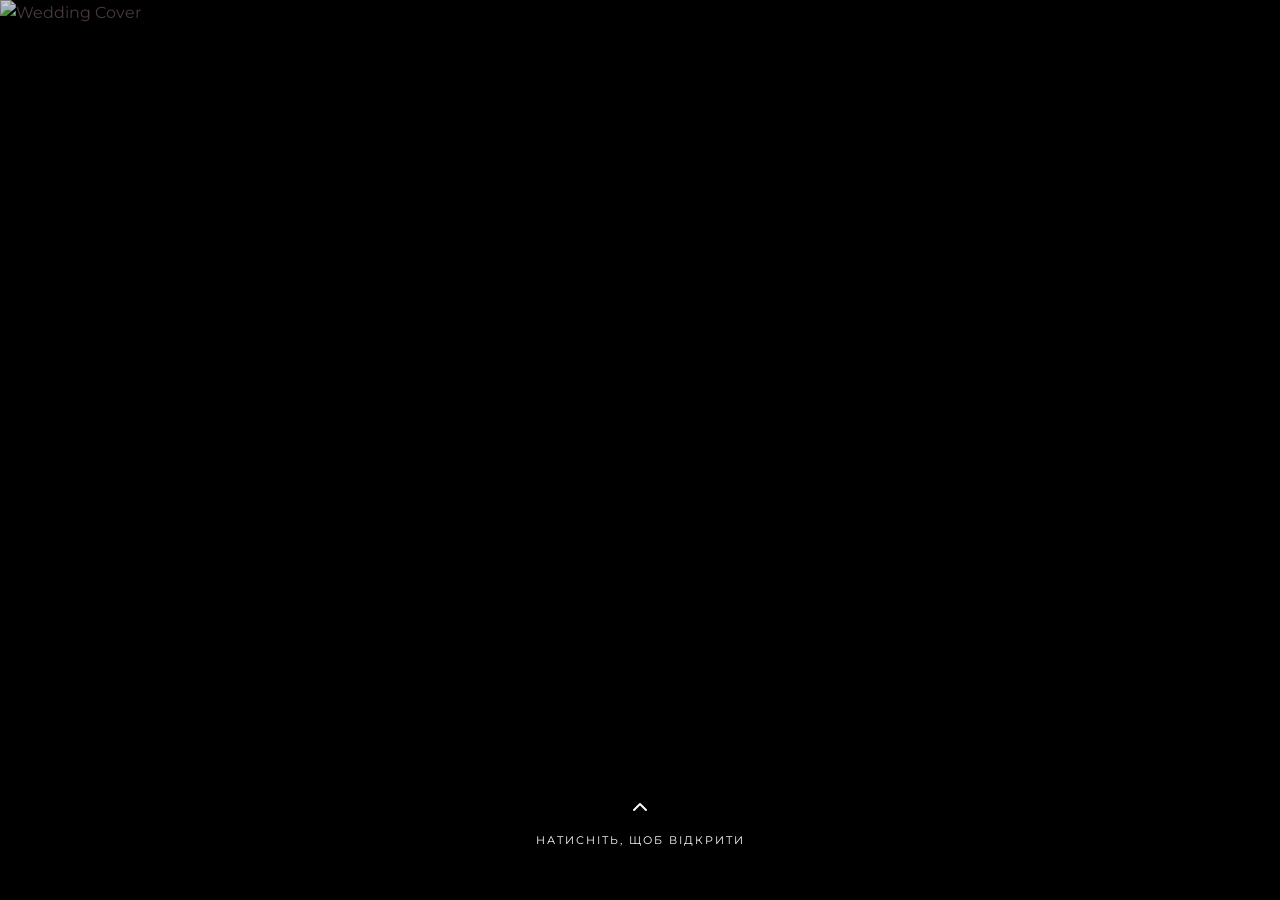
==== index.html @ 0346d941 "Update index.html" ====
<!DOCTYPE html>
<html lang="uk">
<head>
    <meta charset="UTF-8">
    <meta name="viewport" content="width=device-width, initial-scale=1.0, maximum-scale=1.0, user-scalable=no">
    <title>Олександр та Марія | Wedding Invitation</title>

    <link href="https://fonts.googleapis.com/css2?family=Cinzel:wght@400;700&family=Montserrat:wght@200;300;400;600&family=Playfair+Display:italic,wght@0,400;1,700&display=swap" rel="stylesheet">
    <link href="https://unpkg.com/aos@2.3.1/dist/aos.css" rel="stylesheet">
    <link rel="stylesheet" href="https://cdnjs.cloudflare.com/ajax/libs/font-awesome/6.4.0/css/all.min.css">

<style>
    :root {
        --primary: #B08D8D;    
        --accent: #E7C5C6;     
        --bg-light: #FAF7F2;   
        --bg-secondary: #E9D8C6; 
        --text-dark: #5C4A4A;  
        --white: #ffffff;
    }

    * { margin: 0; padding: 0; box-sizing: border-box; }

    body { 
        font-family: 'Montserrat', sans-serif; 
        background-color: var(--bg-light); 
        color: var(--text-dark); 
        line-height: 1.6; 
        -webkit-tap-highlight-color: transparent; 
    }

    /* --- Виправлена Обкладинка --- */
    #cover-screen {
        position: fixed;
        top: 0; left: 0; width: 100%; height: 100%;
        z-index: 1000;
        background-color: #000;
        transition: transform 1.2s cubic-bezier(0.77, 0, 0.175, 1);
        overflow: hidden;
    }

    #cover-screen img {
        width: 100%;
        height: 100%;
        object-fit: cover; /* Фото заповнює екран без деформації */
        object-position: center; /* Центрування фото */
        opacity: 0.8;
    }

    #cover-screen.hide { transform: translateY(-100%); }

    .cover-content {
        position: absolute;
        bottom: 50px;
        left: 0; width: 100%;
        text-align: center;
        color: white;
    }

    /* --- Hero Section (Головна частина) --- */
    .hero {
        height: 100vh;
        width: 100%;
        position: relative;
        display: flex;
        align-items: center;
        justify-content: center;
        overflow: hidden;
    }

    .hero-bg {
        position: absolute;
        top: 0; left: 0; width: 100%; height: 100%;
        z-index: 1;
    }
    .hero-bg img {
        width: 100%;
        height: 100%;
        object-fit: cover;
        object-position: center;
    }

    .hero-inner { 
        position: relative;
        z-index: 2;
        padding: 30px 20px; 
        background: rgba(250, 247, 242, 0.9); 
        backdrop-filter: blur(8px);
        border: 1px solid var(--accent);
        width: 85%;
        max-width: 400px;
        text-align: center;
    }

    /* --- Мобільна адаптація тексту --- */
    .main-title { font-family: 'Cinzel', serif; font-size: 2.2rem; margin: 10px 0; color: var(--text-dark); }
    .section-title { font-family: 'Cinzel', serif; font-size: 1.8rem; color: var(--primary); margin-bottom: 30px; text-align: center; }

    /* Таймер */
    #countdown { display: flex; justify-content: space-around; margin: 20px 0; }
    .timer-num { display: block; font-size: 2.2rem; color: var(--primary); font-weight: 300; }
    .timer-label { font-size: 0.7rem; text-transform: uppercase; color: #888; }

    /* Кнопки */
    .btn {
        display: flex; align-items: center; justify-content: center; gap: 10px;
        padding: 15px; background: var(--primary); color: white;
        text-decoration: none; border-radius: 50px; font-size: 0.85rem;
        text-transform: uppercase; letter-spacing: 1px; transition: 0.3s;
        border: none; margin: 10px 0; width: 100%;
    }
    .btn-outline { background: transparent; border: 1px solid var(--primary); color: var(--primary); }

    .section-padding { padding: 60px 20px; }
    .timeline-item { padding: 15px; background: var(--white); border-left: 4px solid var(--accent); margin-bottom: 15px; border-radius: 10px; }
</style>
</head>
<body>

<div id="cover-screen" onclick="openInvitation()">
    <img src="photo_5469789715482482538_y.jpg" alt="Wedding Cover">
    <div class="cover-content">
        <div class="scroll-hint">
            <i class="fas fa-chevron-up"></i>
            <p style="text-transform: uppercase; letter-spacing: 2px; font-size: 0.7rem; margin-top:10px">Натисніть, щоб відкрити</p>
        </div>
    </div>
</div>

<div class="main-content" id="main-content" style="display:none;">
    <section class="hero">
        <div class="hero-bg">
        </div>
        <div class="hero-inner" data-aos="zoom-in">
            <p style="font-family: 'Playfair Display'; font-style: italic;" id="guest-target">Дорогі гості!</p>
            <h1 class="main-title">Олександр <br>& Марія</h1>
            <div style="letter-spacing: 3px; border-top: 1px solid var(--accent); border-bottom: 1px solid var(--accent); padding: 5px 0;">05.07.2026</div>
            <button class="btn btn-outline" style="margin-top: 15px;" onclick="addToCalendar()">
                <i class="far fa-calendar-plus"></i> В календар
            </button>
        </div>
    </section>

    <section class="section-padding" data-aos="fade-up">
        <h2 class="section-title">До свята залишилось</h2>
        <div id="countdown">
            <div class="timer-box"><span class="timer-num" id="days">00</span><span class="timer-label">днів</span></div>
            <div class="timer-box"><span class="timer-num" id="hours">00</span><span class="timer-label">год</span></div>
            <div class="timer-box"><span class="timer-num" id="mins">00</span><span class="timer-label">хв</span></div>
        </div>
    </section>

    <section class="section-padding" style="background: var(--bg-secondary);">
        <h2 class="section-title">Програма дня</h2>
        <div class="timeline-item" data-aos="fade-left">
            <b style="color: var(--primary);">16:00</b> — Welcome Drink
        </div>
        <div class="timeline-item" data-aos="fade-right">
            <b style="color: var(--primary);">17:00</b> — Церемонія
        </div>
        <div class="timeline-item" data-aos="fade-left">
            <b style="color: var(--primary);">18:30</b> — Святкова вечеря
        </div>
    </section>

    <section class="section-padding">
        <h2 class="section-title">Локація</h2>
        <div style="text-align: center;">
            <h3 style="font-family: 'Cinzel'; color: var(--primary);">Soprano Inn</h3>
            <p style="margin-bottom: 20px;">Чекаємо на вас за цією адресою:</p>
            <a href="https://maps.app.goo.gl/vq9k8fq2YW3gBU1m7?g_st=ic" class="btn">
                <i class="fas fa-location-arrow"></i> Прокласти маршрут
            </a>
        </div>
    </section>

    <section class="section-padding" style="background: var(--white);">
        <h2 class="section-title">Зв'язок</h2>
        <div style="display: flex; flex-direction: column; gap: 10px;">
            <a href="https://t.me/example" class="btn"><i class="fab fa-telegram-plane"></i> Координатор</a>
            <a href="tel:+380000000000" class="btn btn-outline"><i class="fas fa-phone"></i> Зателефонувати</a>
        </div>
    </section>

    <footer style="text-align: center; padding: 40px; opacity: 0.6; font-size: 0.8rem;">
        О & М | 05.07.2026
    </footer>
</div>

<script src="https://unpkg.com/aos@2.3.1/dist/aos.js"></script>
<script>
    function openInvitation() {
        document.getElementById('cover-screen').classList.add('hide');
        const main = document.getElementById('main-content');
        main.style.display = 'block';
        setTimeout(() => {
            main.style.opacity = '1';
            AOS.init({ duration: 1000, once: true });
        }, 100);
    }

    function addToCalendar() {
        const url = "https://www.google.com/calendar/render?action=TEMPLATE&text=Весілля+Олександра+та+Марії&dates=20260705T130000Z/20260705T210000Z&location=Soprano+Inn";
        window.open(url, '_blank');
    }

    const countDate = new Date('July 5, 2026 16:00:00').getTime();
    function countdown() {
        const now = new Date().getTime();
        const gap = countDate - now;
        const second = 1000, minute = second * 60, hour = minute * 60, day = hour * 24;
        document.getElementById('days').innerText = Math.floor(gap / day);
        document.getElementById('hours').innerText = Math.floor((gap % day) / hour);
        document.getElementById('mins').innerText = Math.floor((gap % hour) / minute);
    }
    setInterval(countdown, 1000);
    countdown();
</script>
</body>
</html>
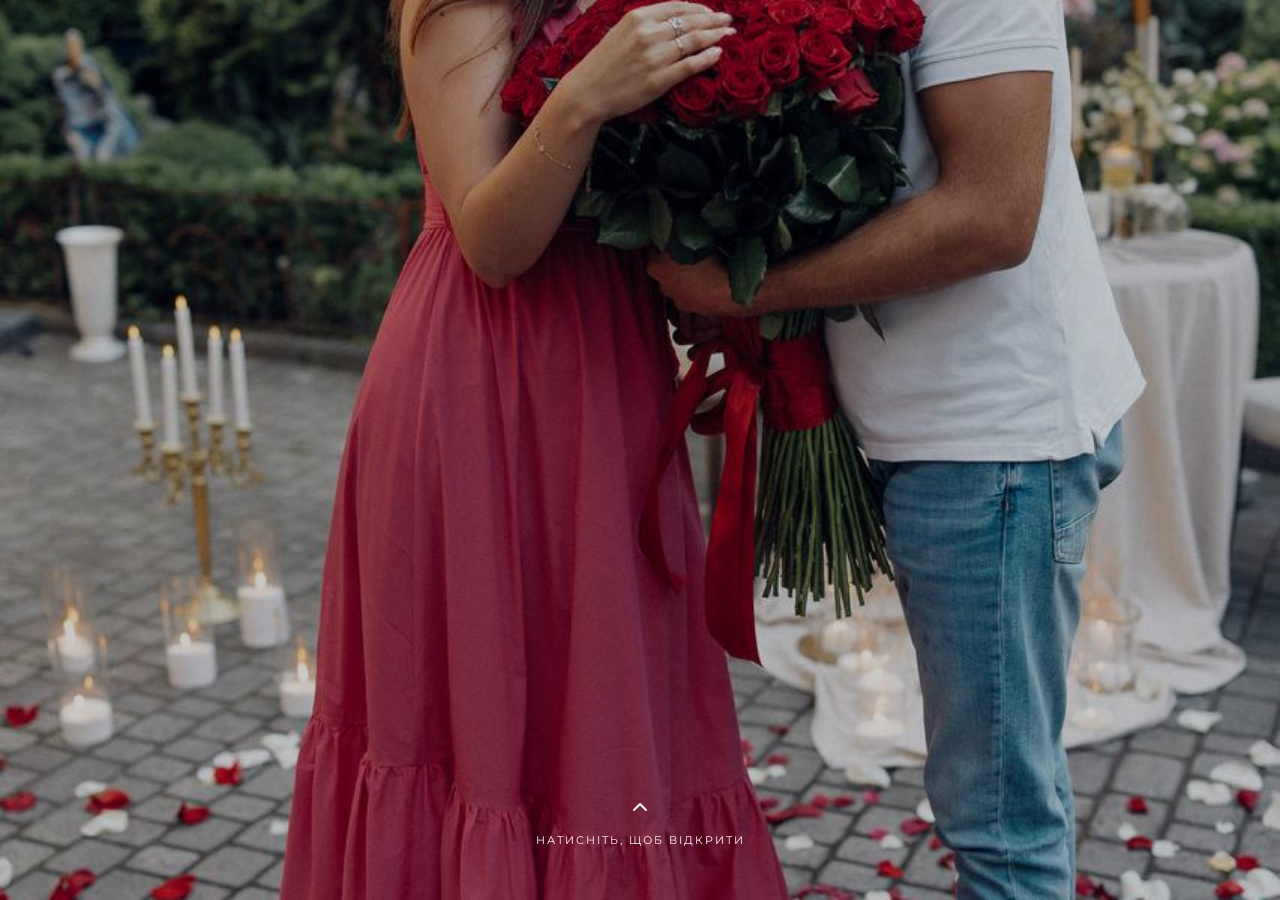
==== commit d1e35d68: "Update index.html" ====
--- a/index.html
+++ b/index.html
@@ -133,7 +133,7 @@
         </div>
         <div class="hero-inner" data-aos="zoom-in">
             <p style="font-family: 'Playfair Display'; font-style: italic;" id="guest-target">Дорогі гості!</p>
-            <h1 class="main-title">Олександр <br>& Марія</h1>
+            <h1 class="main-title">Андрій <br>& Софія</h1>
             <div style="letter-spacing: 3px; border-top: 1px solid var(--accent); border-bottom: 1px solid var(--accent); padding: 5px 0;">05.07.2026</div>
             <button class="btn btn-outline" style="margin-top: 15px;" onclick="addToCalendar()">
                 <i class="far fa-calendar-plus"></i> В календар
